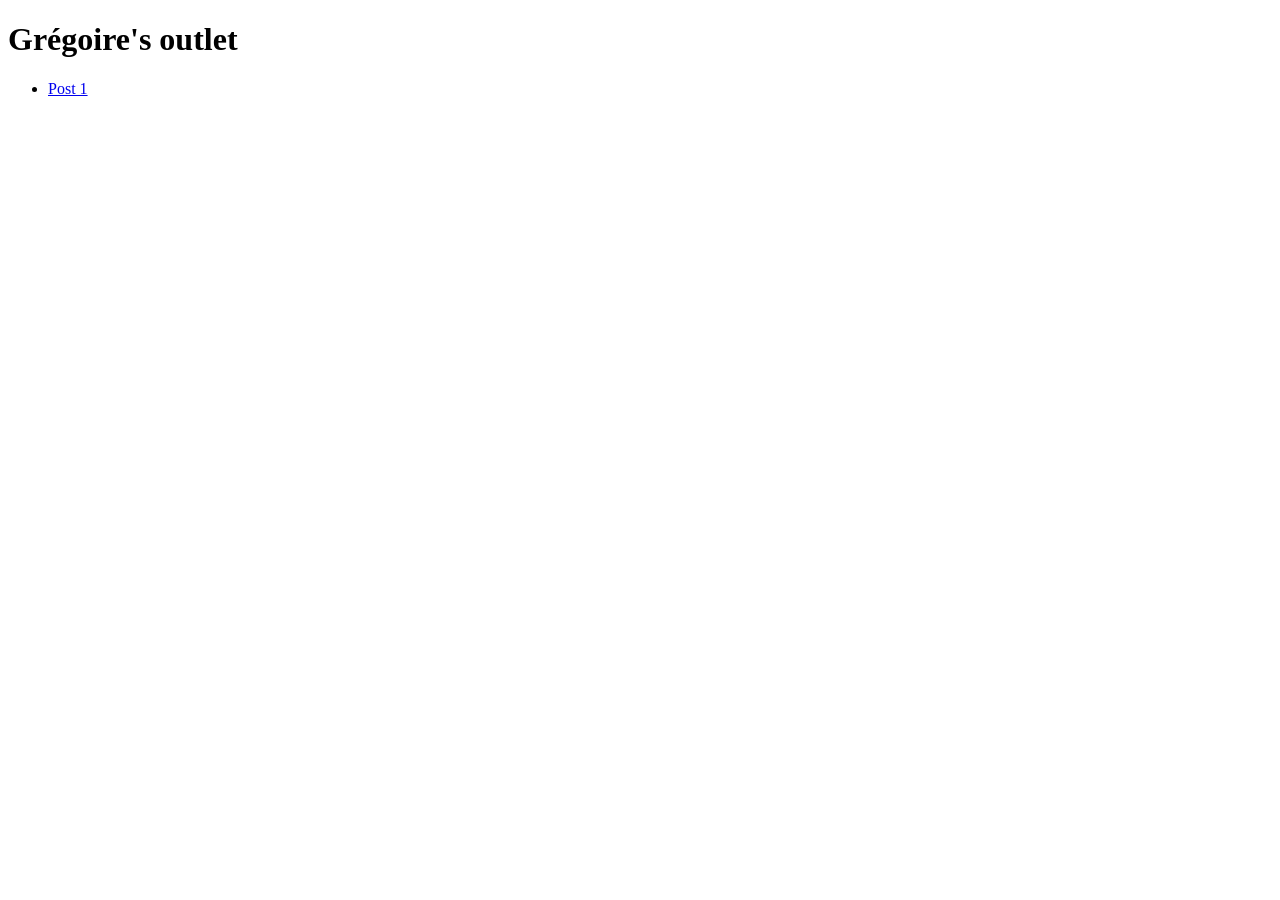
==== index.html @ a5b632af "step" ====
<!DOCTYPE html>
<html lang="en">
<head>
  <meta charset="UTF-8">
  <title>Blog</title>
  <meta name="viewport" content="width=device-width, initial-scale=1">
  <link rel="stylesheet" href="styles.css">
</head>
<body>

  <header>
    <h1>Grégoire's outlet</h1>
  </header>

  <main>
    <ul>
      <li><a href="posts/post-1.html">Post 1</a></li>
    </ul>
  </main>

</body>
</html>
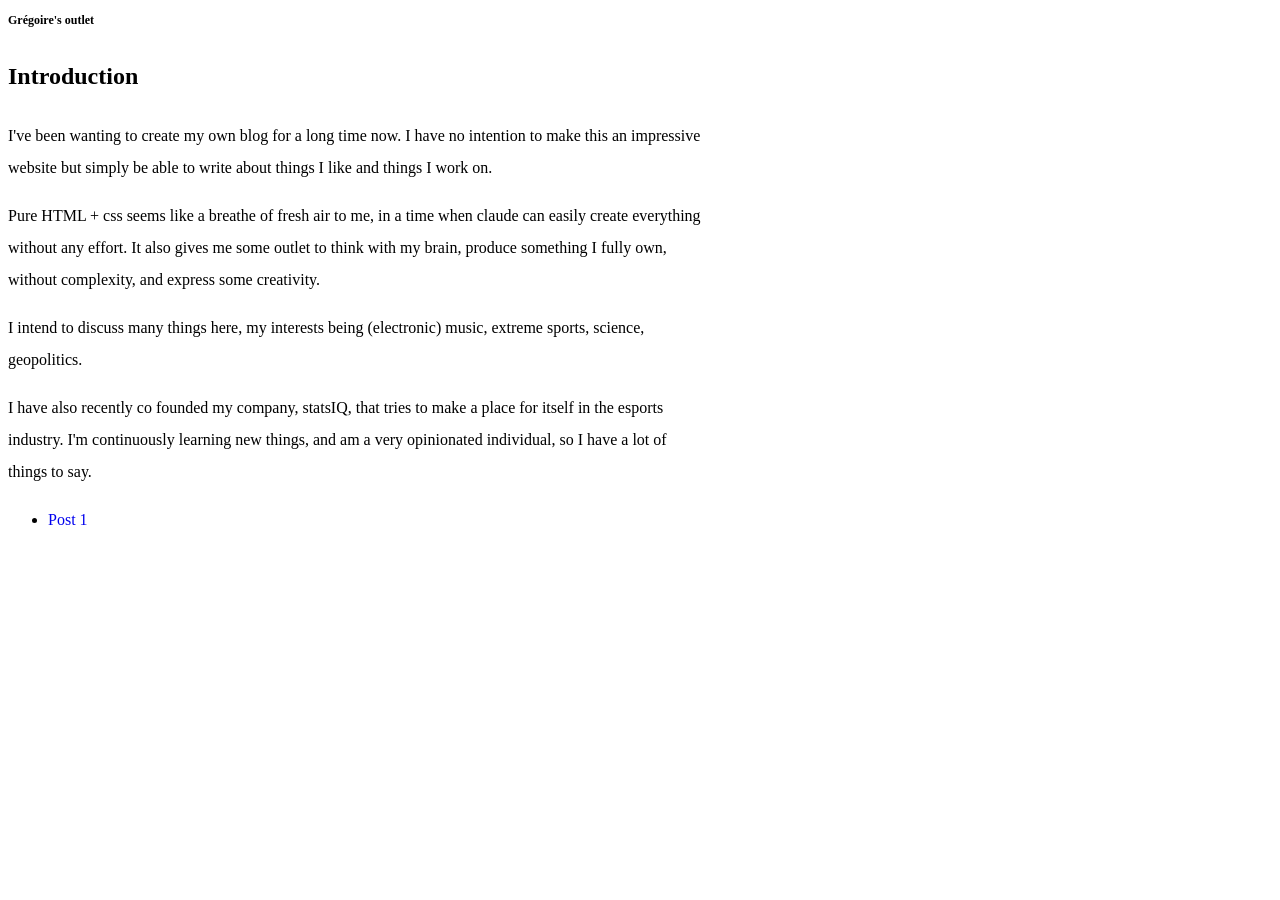
==== commit 37da255a: "step" ====
--- a/index.html
+++ b/index.html
@@ -13,6 +13,11 @@
   </header>
 
   <main>
+    <h2>Introduction</h2>
+      <p>I've been wanting to create my own blog for a long time now. I have no intention to make this an impressive website but simply be able to write about things I like and things I work on.</p>
+      <p>Pure HTML + css seems like a breathe of fresh air to me, in a time when claude can easily create everything without any effort. It also gives me some outlet to think with my brain, produce something I fully own, without complexity, and express some creativity.</p>
+      <p>I intend to discuss many things here, my interests being (electronic) music, extreme sports, science, geopolitics.</p>
+      <p>I have also recently co founded my company, statsIQ, that tries to make a place for itself in the esports industry. I'm continuously learning new things, and am a very opinionated individual, so I have a lot of things to say.</p>
     <ul>
       <li><a href="posts/post-1.html">Post 1</a></li>
     </ul>
--- a/styles.css
+++ b/styles.css
@@ -0,0 +1,13 @@
+body {
+  max-width: 700px;
+  font-family: "Times New Roman", serif;
+  line-height: 2;
+}
+
+h1 {
+  font-size: 12px;
+}
+
+a {
+  text-decoration: none;
+}
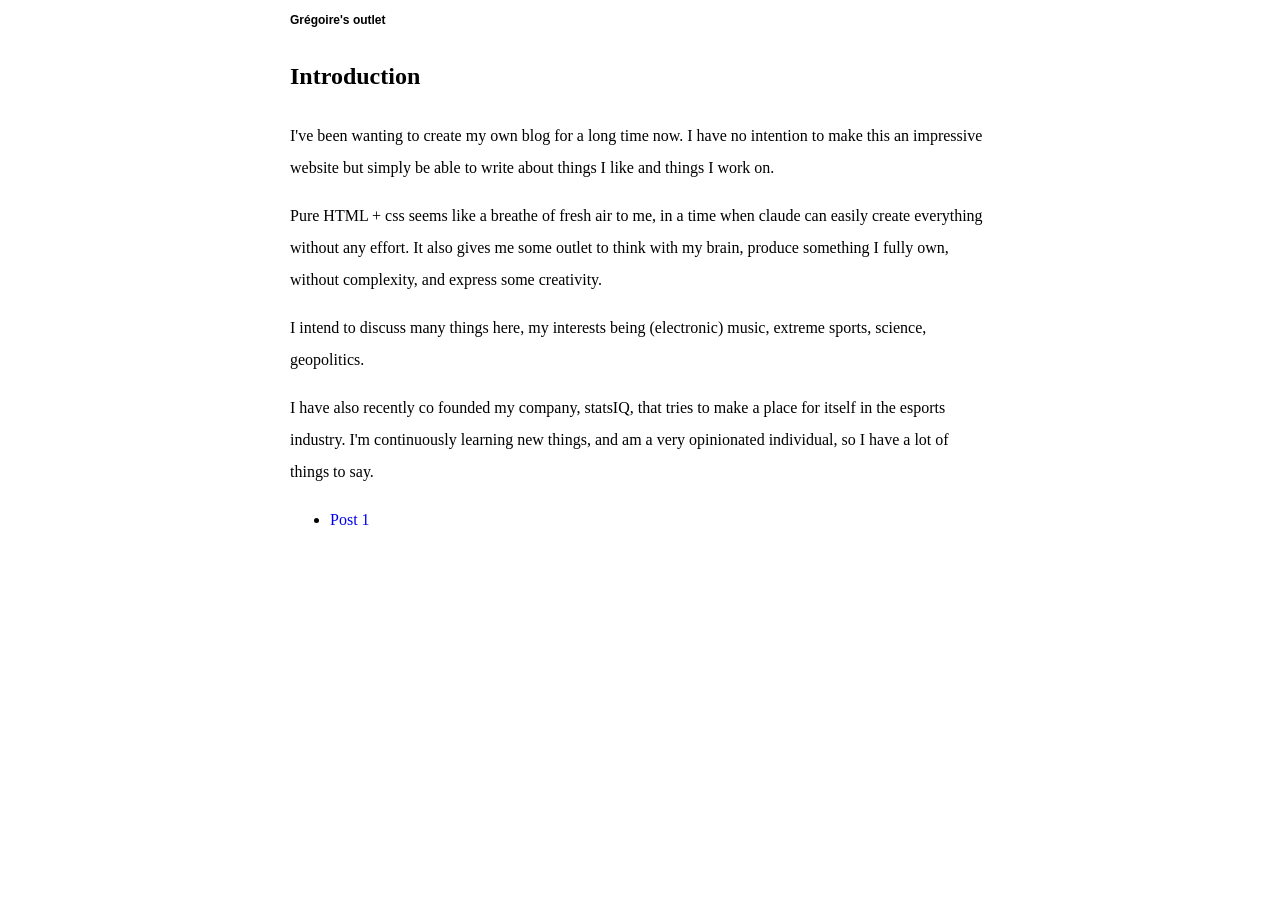
==== commit 5ad2f6cb: "step" ====
--- a/index.html
+++ b/index.html
@@ -9,7 +9,7 @@
 <body>
 
   <header>
-    <h1>Grégoire's outlet</h1>
+    <h1 style="font-family: Helvetica">Grégoire's outlet</h1>
   </header>
 
   <main>
--- a/styles.css
+++ b/styles.css
@@ -1,5 +1,6 @@
 body {
   max-width: 700px;
+  margin: auto;
   font-family: "Times New Roman", serif;
   line-height: 2;
 }
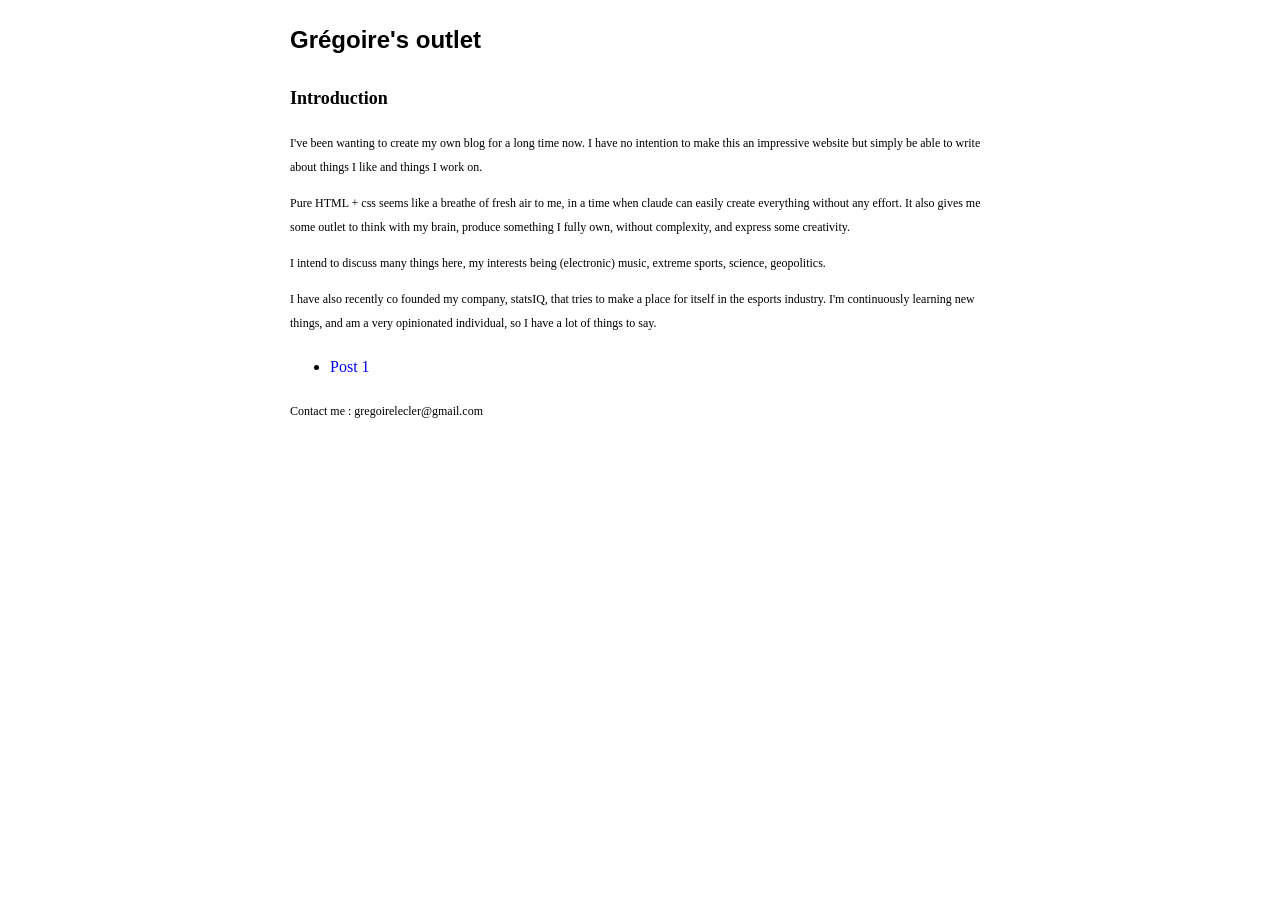
==== commit 9202cec1: "step" ====
--- a/index.html
+++ b/index.html
@@ -23,5 +23,8 @@
     </ul>
   </main>
 
+  <p>Contact me : gregoirelecler@gmail.com</p>
 </body>
+
+
 </html>
--- a/styles.css
+++ b/styles.css
@@ -6,6 +6,14 @@
 }
 
 h1 {
+  font-size: 24px;
+}
+
+h2 {
+  font-size: 18px;
+}
+
+p {
   font-size: 12px;
 }
 
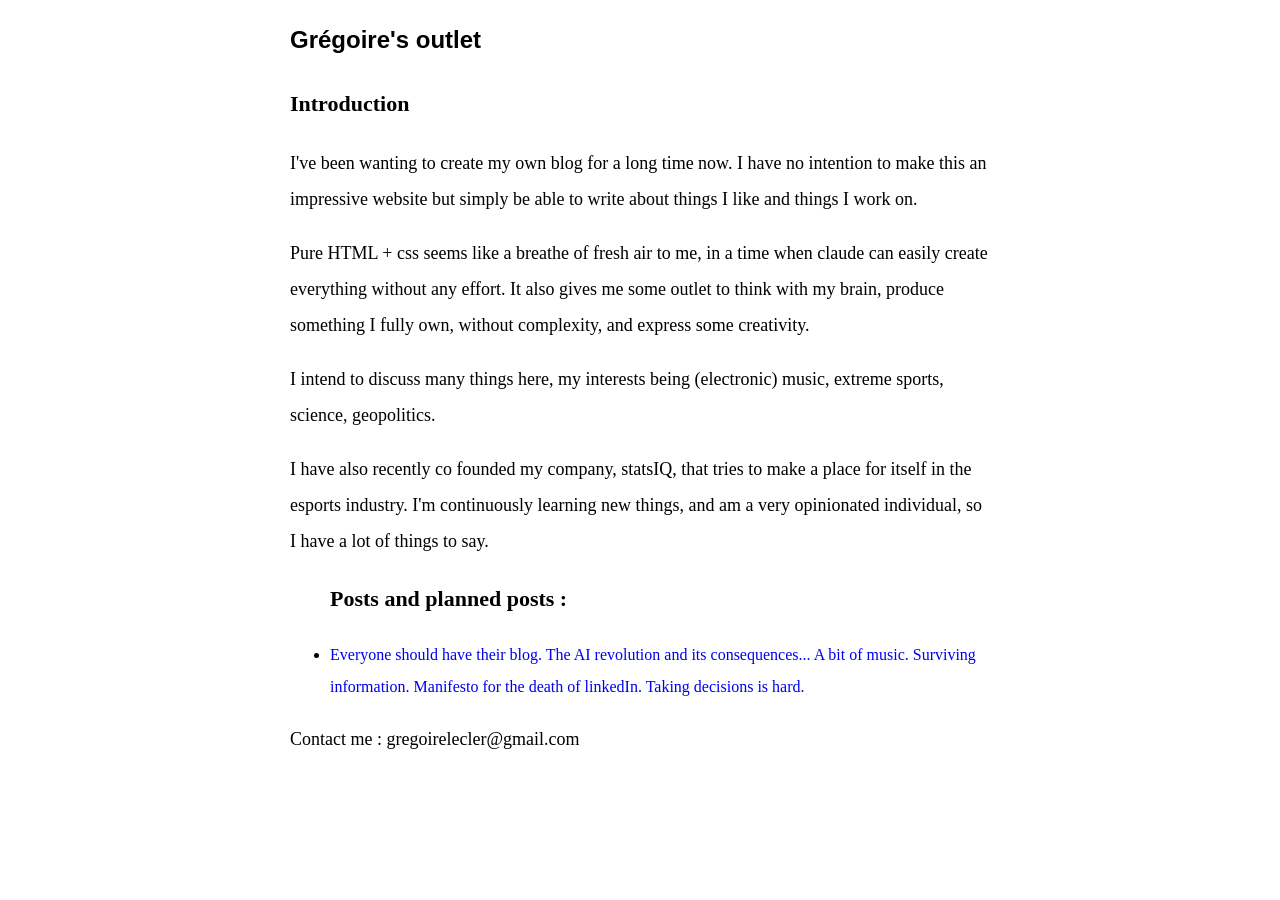
==== commit 4e2ce47a: "step" ====
--- a/index.html
+++ b/index.html
@@ -7,11 +7,9 @@
   <link rel="stylesheet" href="styles.css">
 </head>
 <body>
-
   <header>
     <h1 style="font-family: Helvetica">Grégoire's outlet</h1>
   </header>
-
   <main>
     <h2>Introduction</h2>
       <p>I've been wanting to create my own blog for a long time now. I have no intention to make this an impressive website but simply be able to write about things I like and things I work on.</p>
@@ -19,7 +17,16 @@
       <p>I intend to discuss many things here, my interests being (electronic) music, extreme sports, science, geopolitics.</p>
       <p>I have also recently co founded my company, statsIQ, that tries to make a place for itself in the esports industry. I'm continuously learning new things, and am a very opinionated individual, so I have a lot of things to say.</p>
     <ul>
-      <li><a href="posts/post-1.html">Post 1</a></li>
+      <h2>Posts and planned posts :</h2>
+      <li>
+        <a href="posts/post-1.html">Everyone should have their blog.</a>
+        <a href="posts/post-2.html">The AI revolution and its consequences...</a>
+        <a href="posts/post-3.html">A bit of music.</a>
+        <a href="posts/post-4.html">Surviving information.</a>
+        <a href="posts/post-5.html">Manifesto for the death of linkedIn.</a>
+        <a href="posts/post-6.html">Taking decisions is hard.</a>
+
+      </li>
     </ul>
   </main>
 
--- a/styles.css
+++ b/styles.css
@@ -10,11 +10,11 @@
 }
 
 h2 {
-  font-size: 18px;
+  font-size: 22px;
 }
 
 p {
-  font-size: 12px;
+  font-size: 18px;
 }
 
 a {
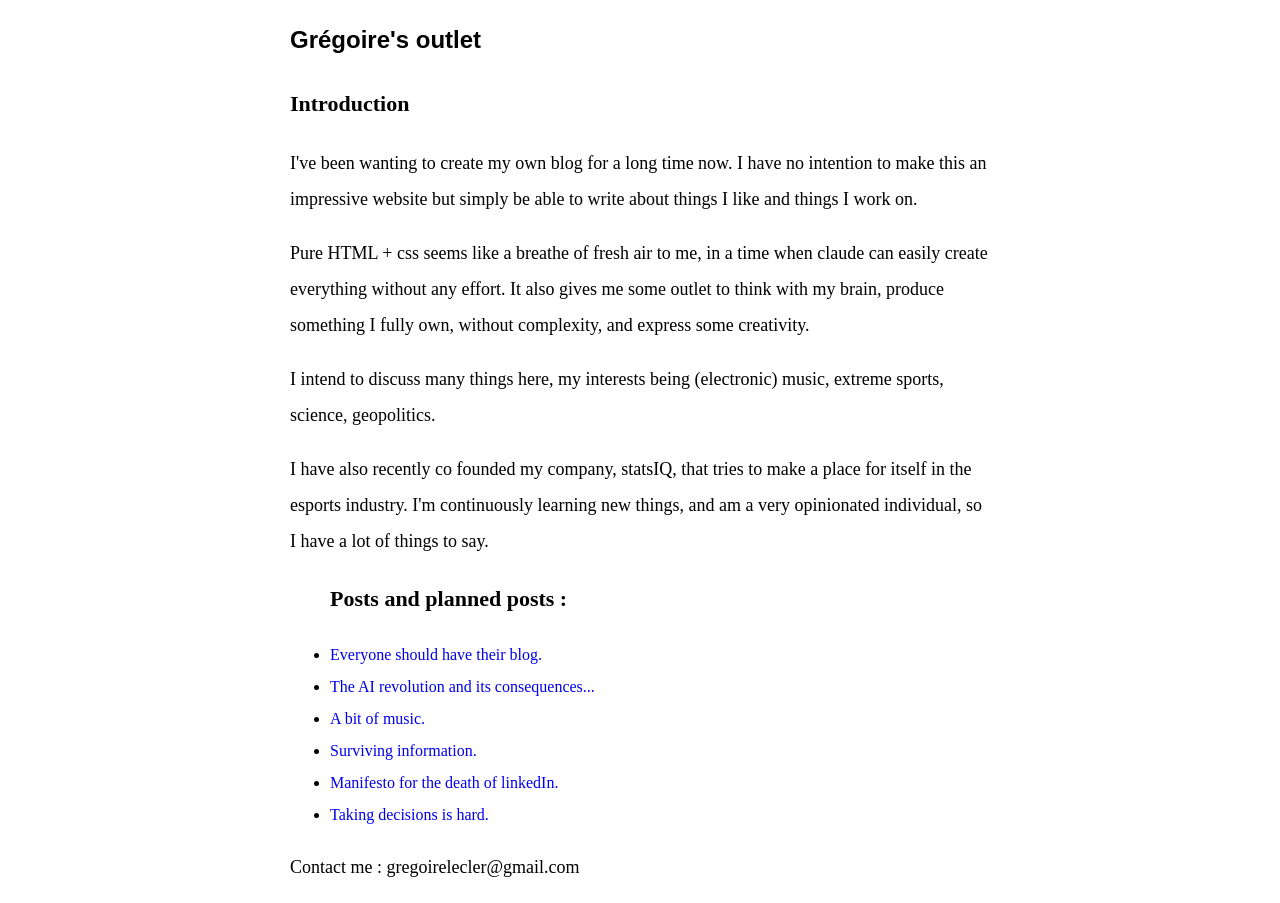
==== commit f0b527e7: "step" ====
--- a/index.html
+++ b/index.html
@@ -18,20 +18,18 @@
       <p>I have also recently co founded my company, statsIQ, that tries to make a place for itself in the esports industry. I'm continuously learning new things, and am a very opinionated individual, so I have a lot of things to say.</p>
     <ul>
       <h2>Posts and planned posts :</h2>
-      <li>
-        <a href="posts/post-1.html">Everyone should have their blog.</a>
-        <a href="posts/post-2.html">The AI revolution and its consequences...</a>
-        <a href="posts/post-3.html">A bit of music.</a>
-        <a href="posts/post-4.html">Surviving information.</a>
-        <a href="posts/post-5.html">Manifesto for the death of linkedIn.</a>
-        <a href="posts/post-6.html">Taking decisions is hard.</a>
+      <li><a href="posts/post-1.html">Everyone should have their blog.</a></li>
+      <li> <a href="posts/post-2.html">The AI revolution and its consequences...</a></li>
 
-      </li>
+         <li> <a href="posts/post-3.html">A bit of music.</a></li>
+
+         <li> <a href="posts/post-4.html">Surviving information.</a></li>
+
+         <li> <a href="posts/post-5.html">Manifesto for the death of linkedIn.</a></li>
+
+         <li> <a href="posts/post-6.html">Taking decisions is hard.</a></li>
+
+
     </ul>
   </main>
-
   <p>Contact me : gregoirelecler@gmail.com</p>
-</body>
-
-
-</html>
